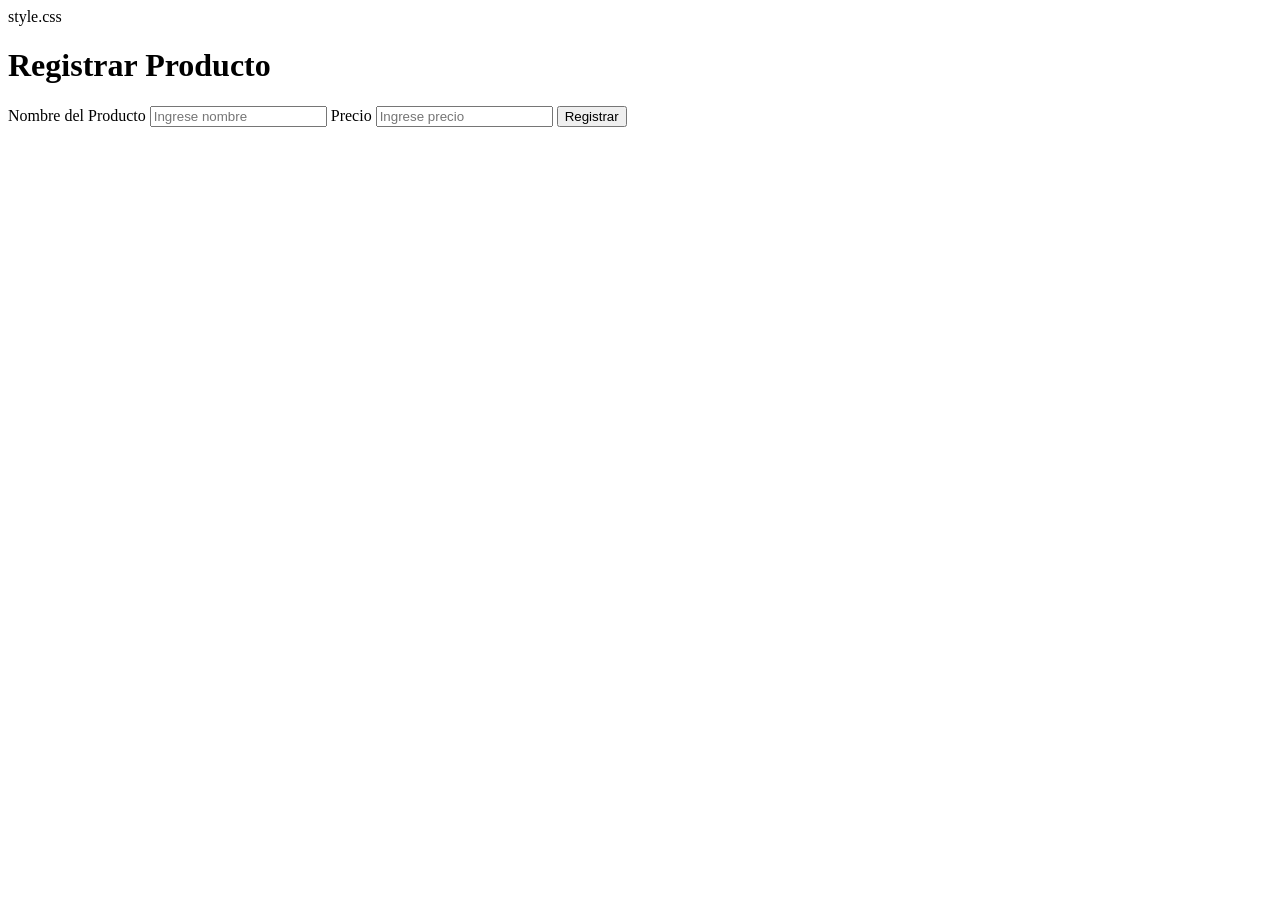
==== Productos/index.html @ 7413e0d4 "Renombrando carpeta Producto a Productos" ====
<!DOCTYPE html>
<html lang="es">
<head>
    <meta charset="UTF-8">
    <title>Registro de Producto</title>
    style.css
</head>
<body>

    <div class="contenedor">
        <h1>Registrar Producto</h1>

        <form>
            <label>Nombre del Producto</label>
            <input type="text" placeholder="Ingrese nombre">

            <label>Precio</label>
            <input type="number" placeholder="Ingrese precio">

            <button type="submit">Registrar</button>
        </form>
    </div>

</body>
</html>
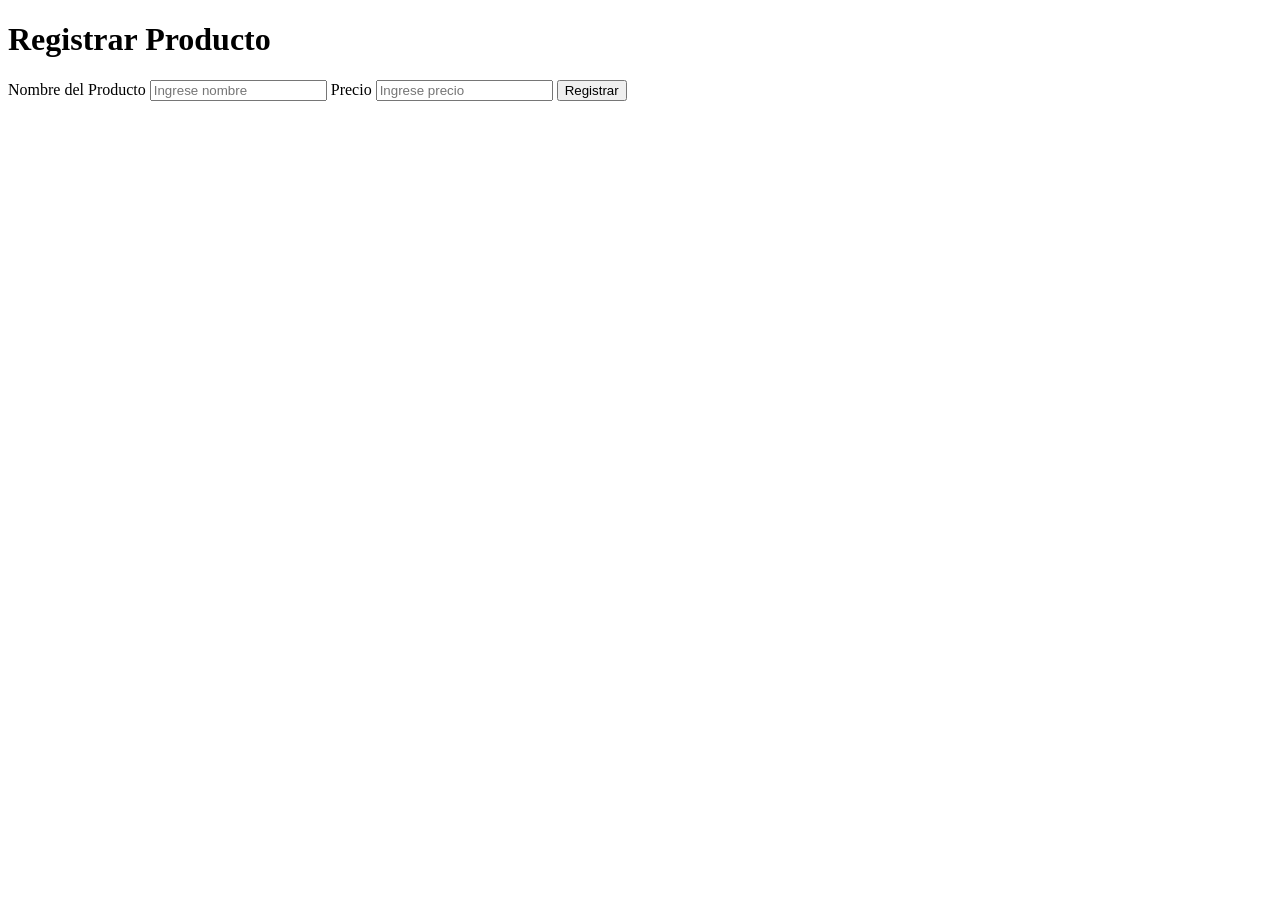
==== commit 348e6b62: "Corrección de carga de archivo CSS" ====
--- a/Productos/index.html
+++ b/Productos/index.html
@@ -3,7 +3,6 @@
 <head>
     <meta charset="UTF-8">
     <title>Registro de Producto</title>
-    style.css
 </head>
 <body>
 
